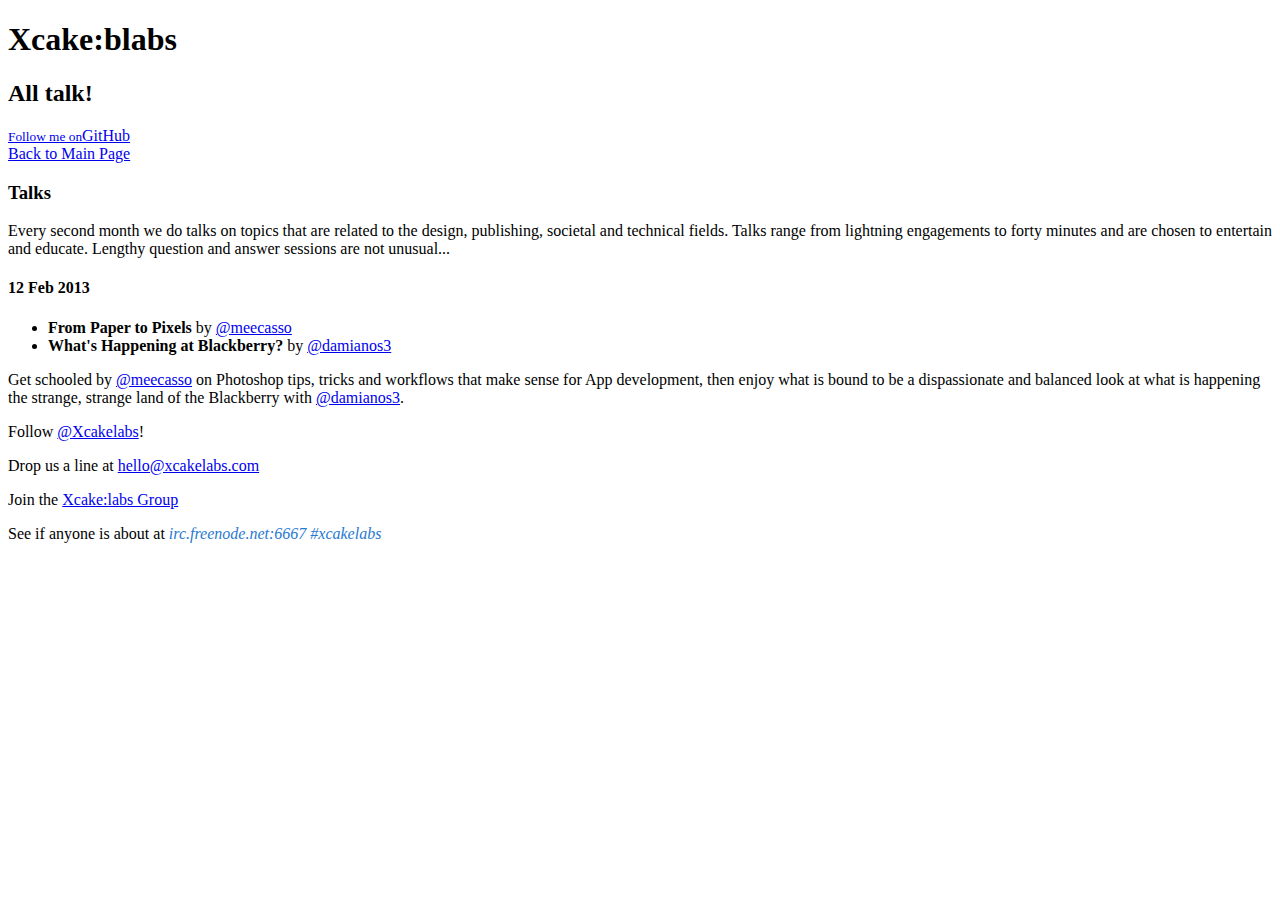
==== blabs/index.html @ fc1f3bb7 "Adds talks page and updates timeline on home page, style change to add <strong> tag" ====
<!DOCTYPE html>
<html>
  <head>
    <meta charset='utf-8'>
    <meta http-equiv="X-UA-Compatible" content="chrome=1">
    <meta name="viewport" content="width=device-width, initial-scale=1, maximum-scale=1">
    <link href='https://fonts.googleapis.com/css?family=Architects+Daughter' rel='stylesheet' type='text/css'>
    <link rel="stylesheet" type="text/css" href="../stylesheets/stylesheet.css" media="screen" />
    <link rel="stylesheet" type="text/css" href="../stylesheets/pygment_trac.css" media="screen" />
    <link rel="stylesheet" type="text/css" href="../stylesheets/xcakelabs-custom.css" media="screen" />
    <link rel="stylesheet" type="text/css" href="../stylesheets/print.css" media="print" />

    <!--[if lt IE 9]>
    <script src="//html5shiv.googlecode.com/svn/trunk/html5.js"></script>
    <![endif]-->

    <title>Talks / Xcake:blabs by Xcakelabs</title>
  </head>

  <body>
    <header>
      <div class="inner">
        <h1>Xcake:blabs</h1>
        <h2>All talk!</h2>
        <a href="https://github.com/Xcakelabs" class="button"><small>Follow me on</small>GitHub</a>
      </div>
    </header>

    <div id="content-wrapper">
      <div class="inner clearfix">
        <section id="main-content">
          <a href="../index.html">Back to Main Page</a>
          <h3>Talks</h3>
            Every second month we do talks on topics that are related to the design, publishing, societal and technical fields. Talks range from lightning engagements to forty minutes and are chosen to entertain and educate. Lengthy question and answer sessions are not unusual...
          <p>
            <h4>12 Feb 2013</h4>            
            <ul>
              <li><strong>From Paper to Pixels</strong> by <a href="https:/twitter.com/meecasso" class="user-mention">@meecasso</a> 
              <li><strong>What's Happening at Blackberry?</strong> by <a href="https:/twitter.com/damianos3" class="user-mention">@damianos3</a> 
            </ul>
            <p>
              Get schooled by <a href="https:/twitter.com/meecasso" class="user-mention">@meecasso</a> on Photoshop tips, tricks and workflows that make sense for App development, then enjoy what is bound to be a dispassionate and balanced look at what is happening the strange, strange land of the Blackberry with <a href="https:/twitter.com/damianos3" class="user-mention">@damianos3</a>.
            </p>
        </section>

        <aside id="sidebar">
          <p>Follow <a href="http://twitter.com/Xcakelabs">@Xcakelabs</a>!</p>
          <p>Drop us a line at <a href="mailto:hello@xcakelabs.com">hello@xcakelabs.com</a></p>
          <p>Join the <a href="http://groups.google.com/group/xcakelabs">Xcake:labs Group</a></p>
          <p>See if anyone is about at <em>irc.freenode.net:6667 #xcakelabs</em></p>
        </aside>
      </div>
    </div>

  
  </body>
</html>
---- stylesheets/xcakelabs-custom.css ----
em {
  color: #2879d0;
}

strong {
	font-weight: bold;
}
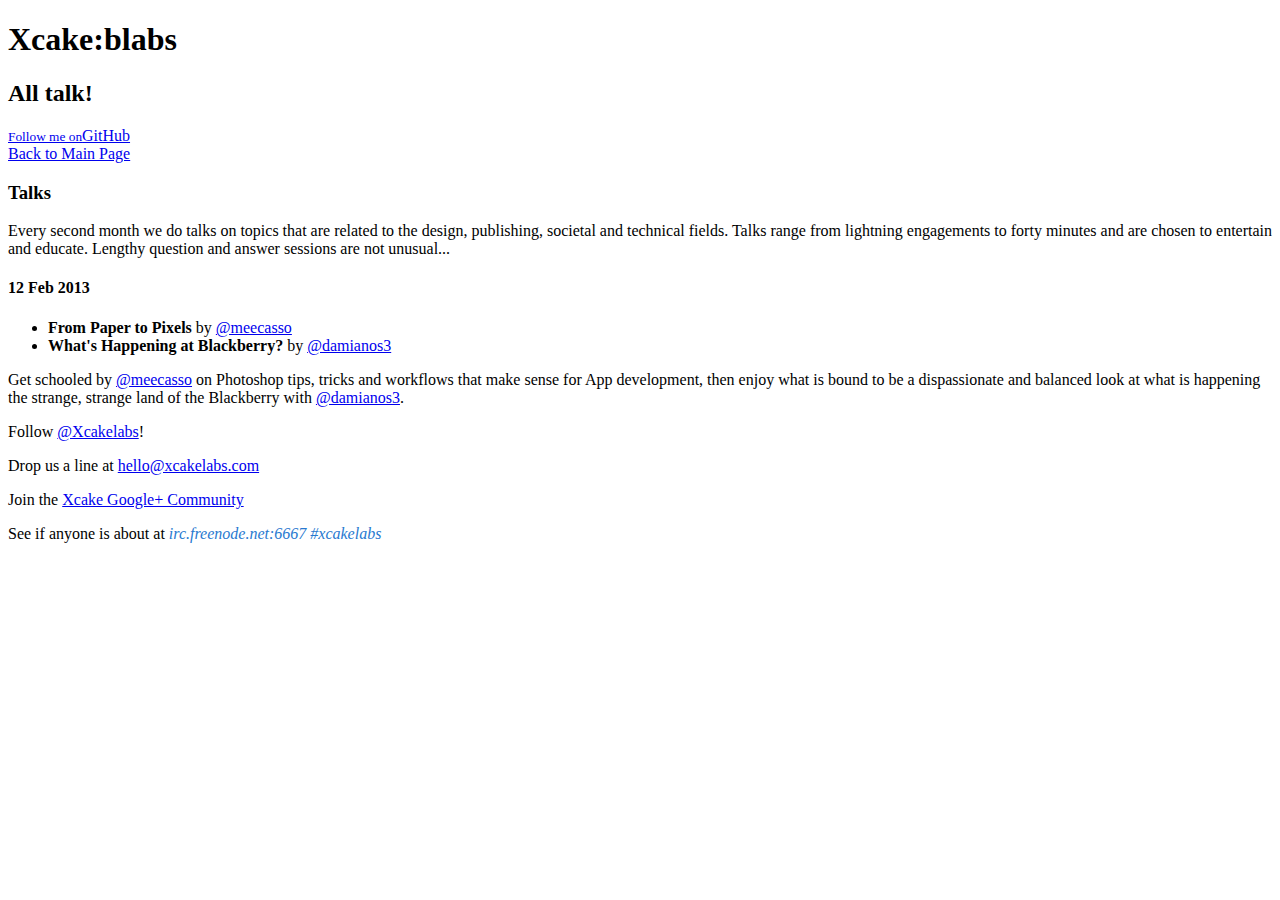
==== commit 89ce3604: "Adds G+ community link and removes Google Group" ====
--- a/blabs/index.html
+++ b/blabs/index.html
@@ -46,7 +46,7 @@
         <aside id="sidebar">
           <p>Follow <a href="http://twitter.com/Xcakelabs">@Xcakelabs</a>!</p>
           <p>Drop us a line at <a href="mailto:hello@xcakelabs.com">hello@xcakelabs.com</a></p>
-          <p>Join the <a href="http://groups.google.com/group/xcakelabs">Xcake:labs Group</a></p>
+          <p>Join the <a href="https://plus.google.com/communities/109672404093333041896">Xcake Google+ Community</a></p>
           <p>See if anyone is about at <em>irc.freenode.net:6667 #xcakelabs</em></p>
         </aside>
       </div>
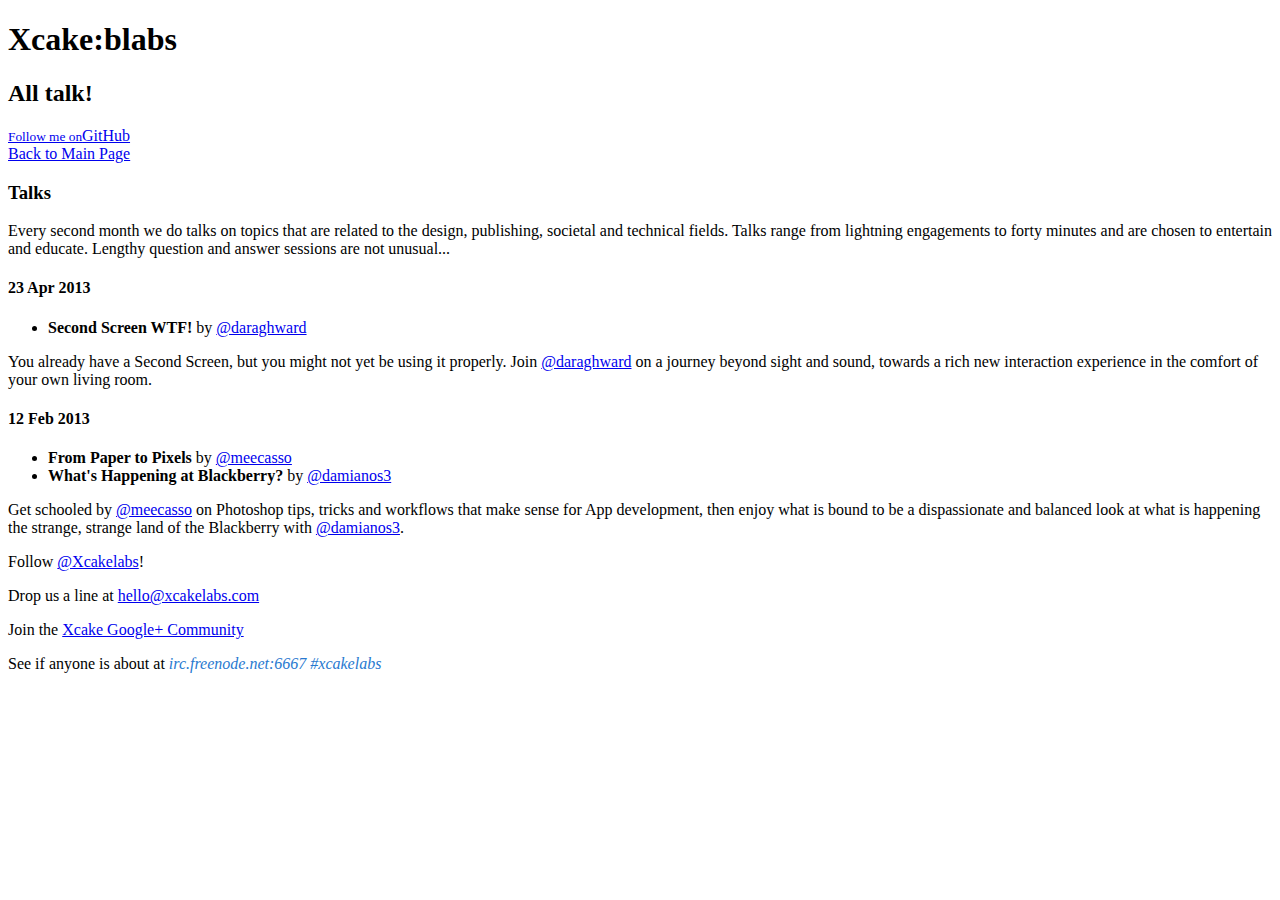
==== commit c69ab0e0: "Update for the April Xcake Talk" ====
--- a/blabs/index.html
+++ b/blabs/index.html
@@ -31,16 +31,32 @@
         <section id="main-content">
           <a href="../index.html">Back to Main Page</a>
           <h3>Talks</h3>
-            Every second month we do talks on topics that are related to the design, publishing, societal and technical fields. Talks range from lightning engagements to forty minutes and are chosen to entertain and educate. Lengthy question and answer sessions are not unusual...
           <p>
-            <h4>12 Feb 2013</h4>            
-            <ul>
-              <li><strong>From Paper to Pixels</strong> by <a href="https:/twitter.com/meecasso" class="user-mention">@meecasso</a> 
-              <li><strong>What's Happening at Blackberry?</strong> by <a href="https:/twitter.com/damianos3" class="user-mention">@damianos3</a> 
-            </ul>
+          Every second month we do talks on topics that are related to the design, publishing, societal and technical fields. Talks range from lightning engagements to forty minutes and are chosen to entertain and educate. Lengthy question and answer sessions are not unusual...
+          </p>
+          <p>
+            <h4>23 Apr 2013</h4>
             <p>
-              Get schooled by <a href="https:/twitter.com/meecasso" class="user-mention">@meecasso</a> on Photoshop tips, tricks and workflows that make sense for App development, then enjoy what is bound to be a dispassionate and balanced look at what is happening the strange, strange land of the Blackberry with <a href="https:/twitter.com/damianos3" class="user-mention">@damianos3</a>.
+              <ul>
+                <li><strong>Second Screen WTF!</strong> by <a href="https:/twitter.com/daraghward" class="user-mention">@daraghward</a>
+              </ul>
             </p>
+          </p>
+          <p>
+            You already have a Second Screen, but you might not yet be using it properly. Join <a href="https:/twitter.com/daraghward" class="user-mention">@daraghward</a> on a journey beyond sight and sound, towards a rich new interaction experience in the comfort of your own living room.
+          </p>
+          <p>
+            <h4>12 Feb 2013</h4>
+            <p>
+              <ul>
+                <li><strong>From Paper to Pixels</strong> by <a href="https:/twitter.com/meecasso" class="user-mention">@meecasso</a>
+                <li><strong>What's Happening at Blackberry?</strong> by <a href="https:/twitter.com/damianos3" class="user-mention">@damianos3</a>
+              </ul>
+            </p>
+          </p>
+          <p>
+            Get schooled by <a href="https:/twitter.com/meecasso" class="user-mention">@meecasso</a> on Photoshop tips, tricks and workflows that make sense for App development, then enjoy what is bound to be a dispassionate and balanced look at what is happening the strange, strange land of the Blackberry with <a href="https:/twitter.com/damianos3" class="user-mention">@damianos3</a>.
+          </p>
         </section>
 
         <aside id="sidebar">
@@ -52,6 +68,6 @@
       </div>
     </div>
 
-  
+
   </body>
 </html>
